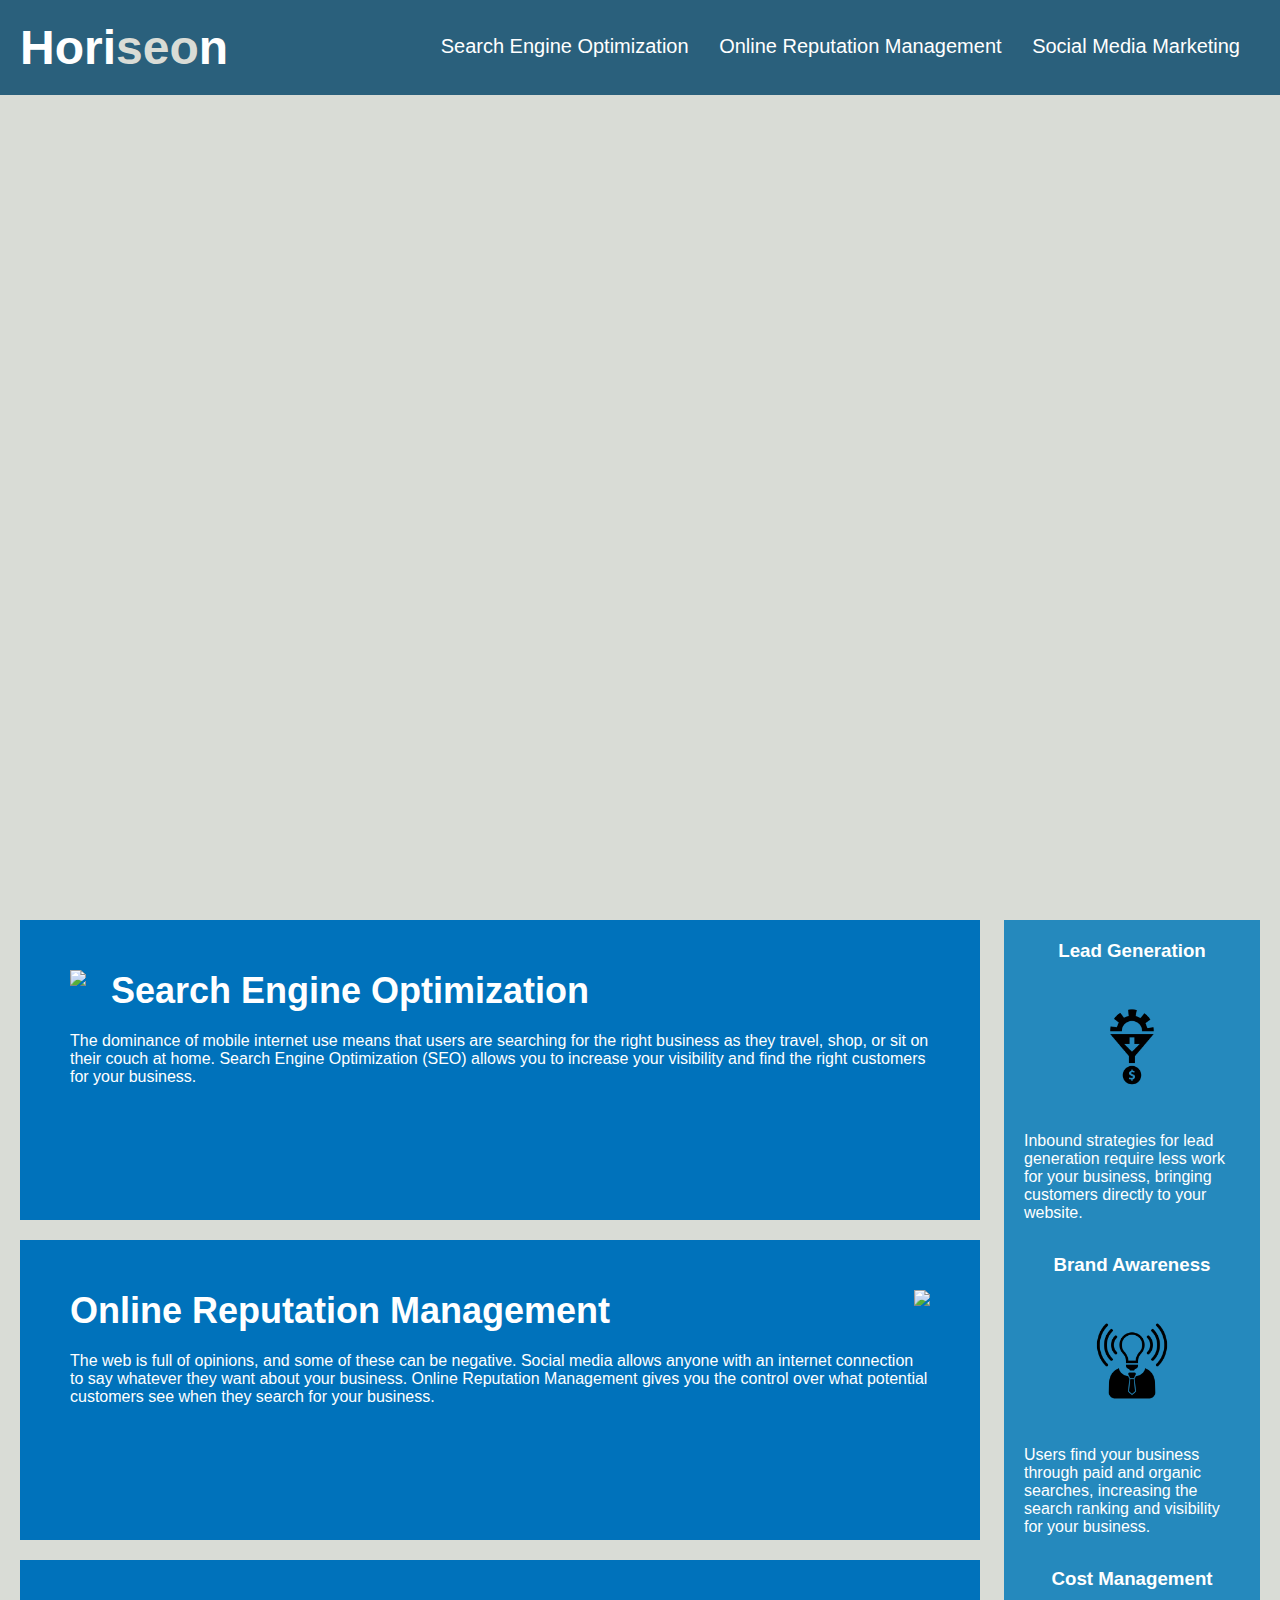
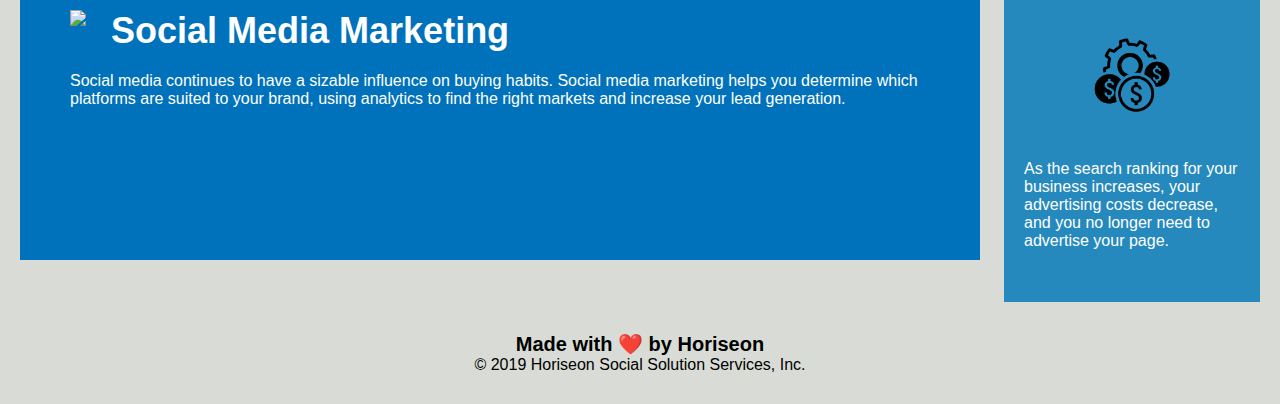
==== Develop/index.html @ 9684a59e "First commit" ====
<!DOCTYPE html>
<html lang="en-us">

<head>
    <meta charset="UTF-8" />
    <link rel="stylesheet" href="./assets/css/style.css">
    <title>website</title>
</head>

<body>
    <div class="header">
        <h1>Hori<span class="seo">seo</span>n</h1>
        <div>
            <ul>
                <li>
                    <a href="#search-engine-optimization">Search Engine Optimization</a>
                </li>
                <li>
                    <a href="#online-reputation-management">Online Reputation Management</a>
                </li>
                <li>
                    <a href="#social-media-marketing">Social Media Marketing</a>
                </li>
            </ul>
        </div>
    </div>
    <div class="hero"></div>
    <div class="content">
        <div class="search-engine-optimization">
            <img src="./assets/images/search-engine-optimization.jpg" class="float-left" />
            <h2>Search Engine Optimization</h2>
            <p>
                The dominance of mobile internet use means that users are searching for the right business as they travel, shop, or sit on their couch at home. Search Engine Optimization (SEO) allows you to increase your visibility and find the right customers for your business.
            </p>
        </div>
        <div id="online-reputation-management" class="online-reputation-management">
            <img src="./assets/images/online-reputation-management.jpg" class="float-right" />
            <h2>Online Reputation Management</h2>
            <p>
                The web is full of opinions, and some of these can be negative. Social media allows anyone with an internet connection to say whatever they want about your business. Online Reputation Management gives you the control over what potential customers see when they search for your business.
            </p>
        </div>
        <div id="social-media-marketing" class="social-media-marketing">
            <img src="./assets/images/social-media-marketing.jpg" class="float-left" />
            <h2>Social Media Marketing</h2>
            <p>
                Social media continues to have a sizable influence on buying habits. Social media marketing helps you determine which platforms are suited to your brand, using analytics to find the right markets and increase your lead generation.
            </p>
        </div>
    </div>
    <div class="benefits">
        <div class="benefit-lead">
            <h3>Lead Generation</h3>
            <img src="./assets/images/lead-generation.png" />
            <p>
                Inbound strategies for lead generation require less work for your business, bringing customers directly to your website.
            </p>
        </div>
        <div class="benefit-brand">
            <h3>Brand Awareness</h3>
            <img src="./assets/images/brand-awareness.png" />
            <p>
                Users find your business through paid and organic searches, increasing the search ranking and visibility for your business.
            </p>
        </div>
        <div class="benefit-cost">
            <h3>Cost Management</h3>
            <img src="./assets/images/cost-management.png" />
            <p>
                As the search ranking for your business increases, your advertising costs decrease, and you no longer need to advertise your page.
            </p>
        </div>
    </div>
    <div class="footer">
        <h2>Made with ❤️️ by Horiseon</h2>
        <p>
            &copy; 2019 Horiseon Social Solution Services, Inc.
        </p>
    </div>
</body>

</html>
---- Develop/assets/css/style.css ----
* {
    box-sizing: border-box;
    padding: 0;
    margin: 0;
}

body {
    background-color: #d9dcd6;
}

.header {
    padding: 20px;
    font-family: 'Trebuchet MS', 'Lucida Sans Unicode', 'Lucida Grande', 'Lucida Sans', Arial, sans-serif;
    background-color: #2a607c;
    color: #ffffff;
}

.header h1 {
    display: inline-block;
    font-size: 48px;
}

.header h1 .seo {
    color: #d9dcd6;
}

.header div {
    padding-top: 15px;
    margin-right: 20px;
    float: right;
    font-family: 'Gill Sans', 'Gill Sans MT', Calibri, 'Trebuchet MS', sans-serif;
    font-size: 20px;
}

.header div ul {
    list-style-type: none;
}

.header div ul li {
    display: inline-block;
    margin-left: 25px;
}

a {
    color: #ffffff;
    text-decoration: none;
}

p {
    font-size: 16px;
}

.hero {
    height: 800px;
    width: 100%;
    margin-bottom: 25px;
    background-image: url("../images/digital-marketing-meeting.jpg");
    background-size: cover;
    background-position: center;
}

.float-left {
    float: left;
    margin-right: 25px;
}

.float-right {
    float: right;
    margin-left: 25px;
}

.content {
    width: 75%;
    display: inline-block;
    margin-left: 20px;
}

.benefits {
    margin-right: 20px;
    padding: 20px;
    clear: both;
    float: right;
    width: 20%;
    height: 100%;
    font-family: 'Gill Sans', 'Gill Sans MT', Calibri, 'Trebuchet MS', sans-serif;
    background-color: #2589bd;
}

.benefit-lead {
    margin-bottom: 32px;
    color: #ffffff;
}

.benefit-brand {
    margin-bottom: 32px;
    color: #ffffff;
}

.benefit-cost {
    margin-bottom: 32px;
    color: #ffffff;
}

.benefit-lead h3 {
    margin-bottom: 10px;
    text-align: center;
}

.benefit-brand h3 {
    margin-bottom: 10px;
    text-align: center;
}

.benefit-cost h3 {
    margin-bottom: 10px;
    text-align: center;
}

.benefit-lead img {
    display: block;
    margin: 10px auto;
    max-width: 150px;
}

.benefit-brand img {
    display: block;
    margin: 10px auto;
    max-width: 150px;
}

.benefit-cost img {
    display: block;
    margin: 10px auto;
    max-width: 150px;
}

.search-engine-optimization {
    margin-bottom: 20px;
    padding: 50px;
    height: 300px;
    font-family: 'Gill Sans', 'Gill Sans MT', Calibri, 'Trebuchet MS', sans-serif;
    background-color: #0072bb;
    color: #ffffff;
}

.online-reputation-management {
    margin-bottom: 20px;
    padding: 50px;
    height: 300px;
    font-family: 'Gill Sans', 'Gill Sans MT', Calibri, 'Trebuchet MS', sans-serif;
    background-color: #0072bb;
    color: #ffffff;
}

.social-media-marketing {
    margin-bottom: 20px;
    padding: 50px;
    height: 300px;
    font-family: 'Gill Sans', 'Gill Sans MT', Calibri, 'Trebuchet MS', sans-serif;
    background-color: #0072bb;
    color: #ffffff;
}

.search-engine-optimization img {
    max-height: 200px;
}

.online-reputation-management img {
    max-height: 200px;
}

.social-media-marketing img {
    max-height: 200px;
}

.search-engine-optimization h2 {
    margin-bottom: 20px;
    font-size: 36px;
}

.online-reputation-management h2 {
    margin-bottom: 20px;
    font-size: 36px;
}

.social-media-marketing h2 {
    margin-bottom: 20px;
    font-size: 36px;
}

.footer {
    padding: 30px;
    clear: both;
    font-family: 'Trebuchet MS', 'Lucida Sans Unicode', 'Lucida Grande', 'Lucida Sans', Arial, sans-serif;
    text-align: center;
}

.footer h2 {
    font-size: 20px;
}
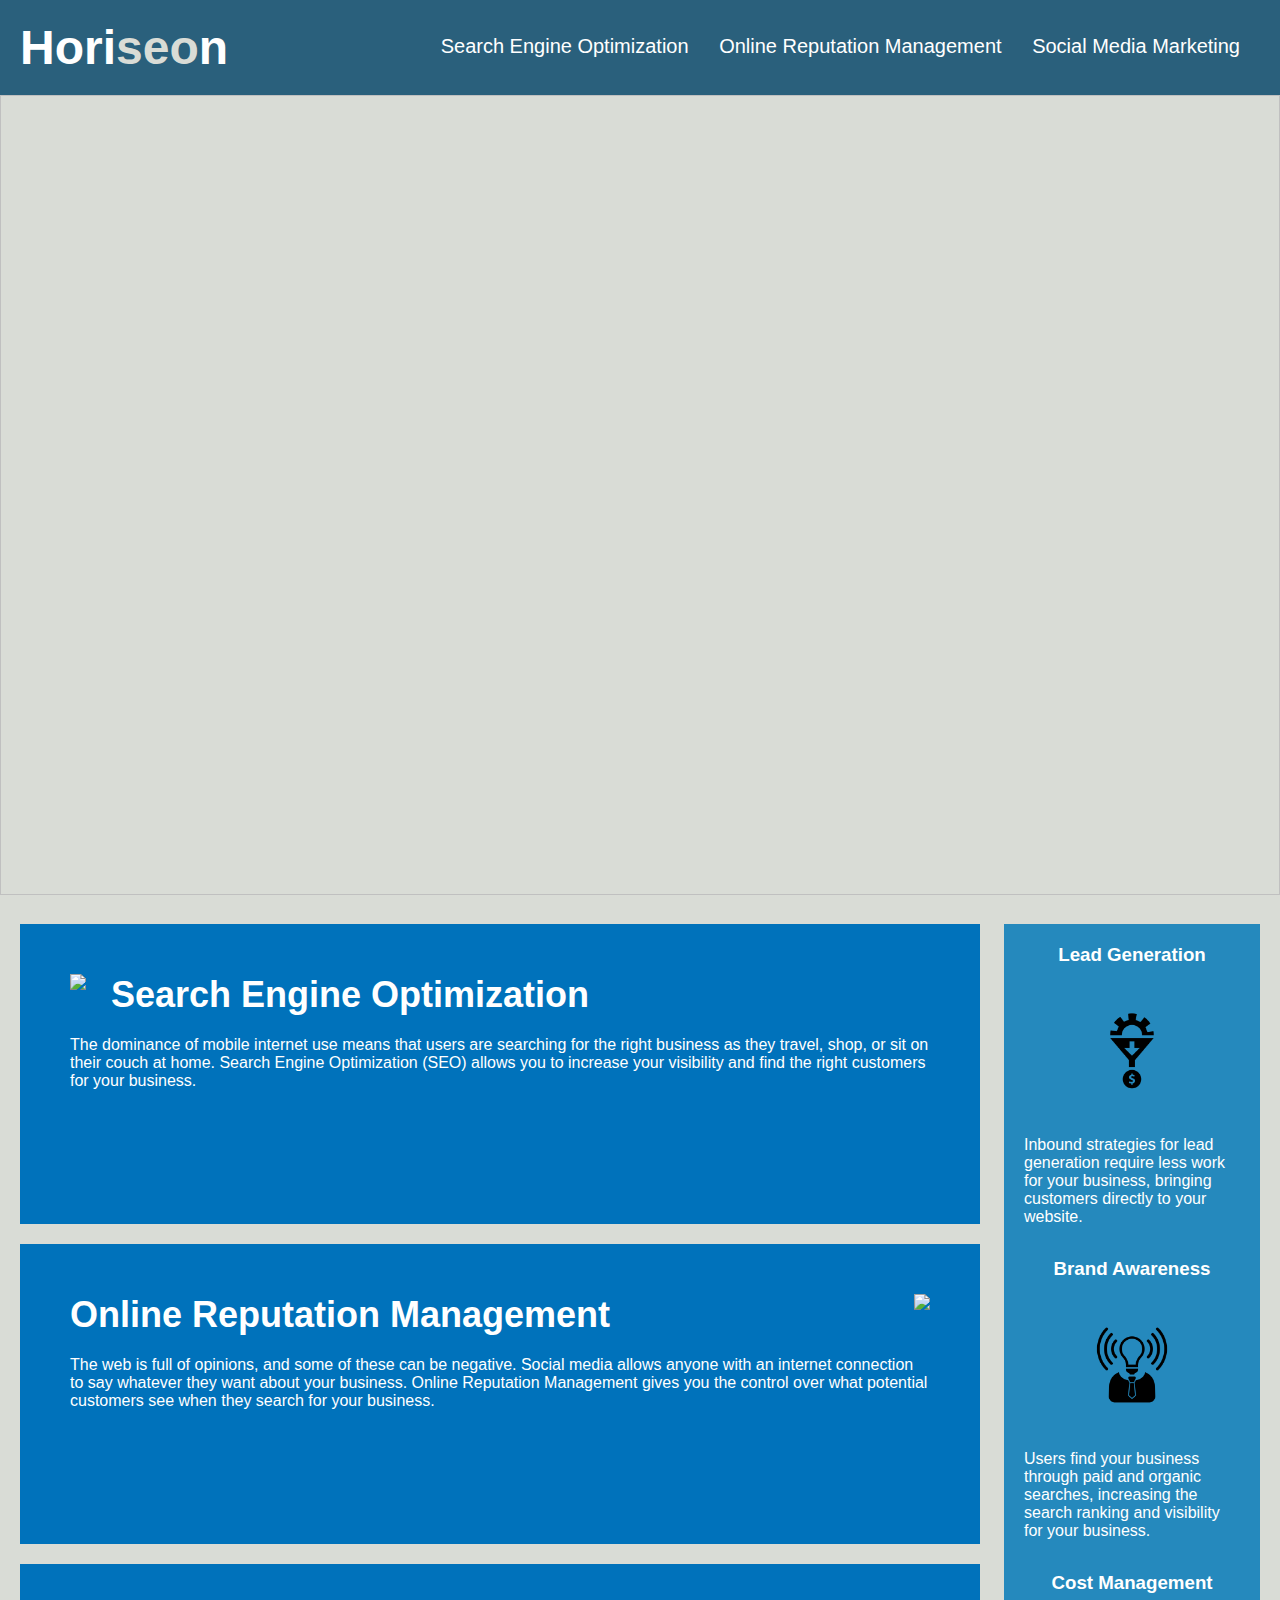
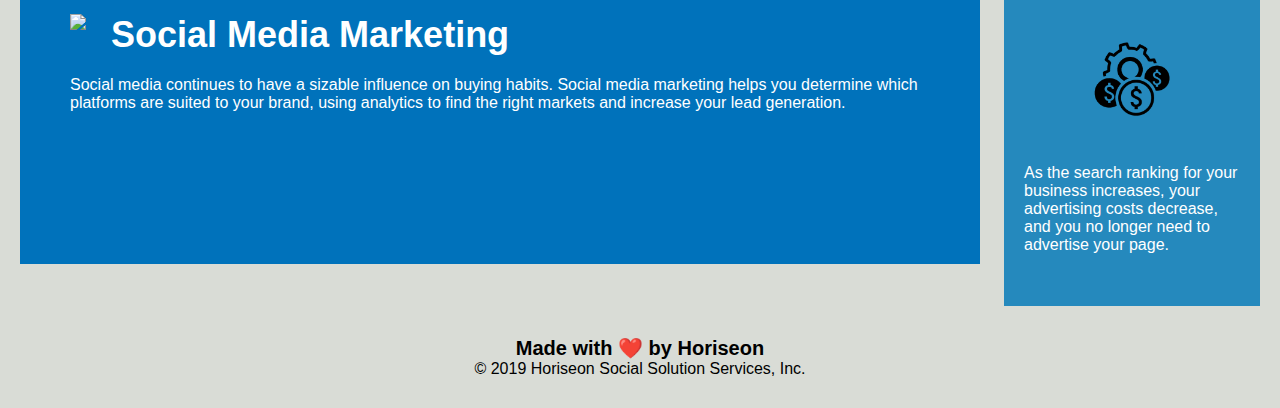
==== commit 55c30112: "Refactoring with semantics" ====
--- a/Develop/index.html
+++ b/Develop/index.html
@@ -4,13 +4,12 @@
 <head>
     <meta charset="UTF-8" />
     <link rel="stylesheet" href="./assets/css/style.css">
-    <title>website</title>
+    <title>Horiseon Marketing</title>
 </head>
 
 <body>
-    <div class="header">
+    <header class="header">
         <h1>Hori<span class="seo">seo</span>n</h1>
-        <div>
             <ul>
                 <li>
                     <a href="#search-engine-optimization">Search Engine Optimization</a>
@@ -22,61 +21,68 @@
                     <a href="#social-media-marketing">Social Media Marketing</a>
                 </li>
             </ul>
-        </div>
-    </div>
-    <div class="hero"></div>
-    <div class="content">
-        <div class="search-engine-optimization">
+    </header>
+
+    <img class="hero">
+
+    <section class="section_content">
+        <section class="search-engine-optimization">
             <img src="./assets/images/search-engine-optimization.jpg" class="float-left" />
             <h2>Search Engine Optimization</h2>
             <p>
                 The dominance of mobile internet use means that users are searching for the right business as they travel, shop, or sit on their couch at home. Search Engine Optimization (SEO) allows you to increase your visibility and find the right customers for your business.
             </p>
-        </div>
-        <div id="online-reputation-management" class="online-reputation-management">
+        </section>
+
+        <section id="online-reputation-management" class="online-reputation-management">
             <img src="./assets/images/online-reputation-management.jpg" class="float-right" />
             <h2>Online Reputation Management</h2>
             <p>
                 The web is full of opinions, and some of these can be negative. Social media allows anyone with an internet connection to say whatever they want about your business. Online Reputation Management gives you the control over what potential customers see when they search for your business.
             </p>
-        </div>
-        <div id="social-media-marketing" class="social-media-marketing">
+        </section>
+
+        <section id="social-media-marketing" class="social-media-marketing">
             <img src="./assets/images/social-media-marketing.jpg" class="float-left" />
             <h2>Social Media Marketing</h2>
             <p>
                 Social media continues to have a sizable influence on buying habits. Social media marketing helps you determine which platforms are suited to your brand, using analytics to find the right markets and increase your lead generation.
             </p>
-        </div>
-    </div>
-    <div class="benefits">
-        <div class="benefit-lead">
+        </section>
+
+    </section>
+    <section class="benefits">
+        <section class="benefit-lead">
             <h3>Lead Generation</h3>
             <img src="./assets/images/lead-generation.png" />
             <p>
                 Inbound strategies for lead generation require less work for your business, bringing customers directly to your website.
             </p>
-        </div>
-        <div class="benefit-brand">
+        </section>
+
+        <section class="benefit-brand">
             <h3>Brand Awareness</h3>
             <img src="./assets/images/brand-awareness.png" />
             <p>
                 Users find your business through paid and organic searches, increasing the search ranking and visibility for your business.
             </p>
-        </div>
-        <div class="benefit-cost">
+        </section>
+
+        <section class="benefit-cost">
             <h3>Cost Management</h3>
             <img src="./assets/images/cost-management.png" />
             <p>
                 As the search ranking for your business increases, your advertising costs decrease, and you no longer need to advertise your page.
             </p>
-        </div>
-    </div>
-    <div class="footer">
+        </section>
+    </section>
+
+    <footer class="footer">
         <h2>Made with ❤️️ by Horiseon</h2>
         <p>
             &copy; 2019 Horiseon Social Solution Services, Inc.
         </p>
-    </div>
+    </footer>
 </body>
 
 </html>
--- a/Develop/assets/css/style.css
+++ b/Develop/assets/css/style.css
@@ -24,7 +24,8 @@
     color: #d9dcd6;
 }
 
-.header div {
+.header ul {
+    list-style-type: none;
     padding-top: 15px;
     margin-right: 20px;
     float: right;
@@ -32,14 +33,11 @@
     font-size: 20px;
 }
 
-.header div ul {
-    list-style-type: none;
-}
-
-.header div ul li {
+.header ul li {
     display: inline-block;
     margin-left: 25px;
 }
+
 
 a {
     color: #ffffff;
@@ -69,7 +67,7 @@
     margin-left: 25px;
 }
 
-.content {
+.section_content {
     width: 75%;
     display: inline-block;
     margin-left: 20px;
